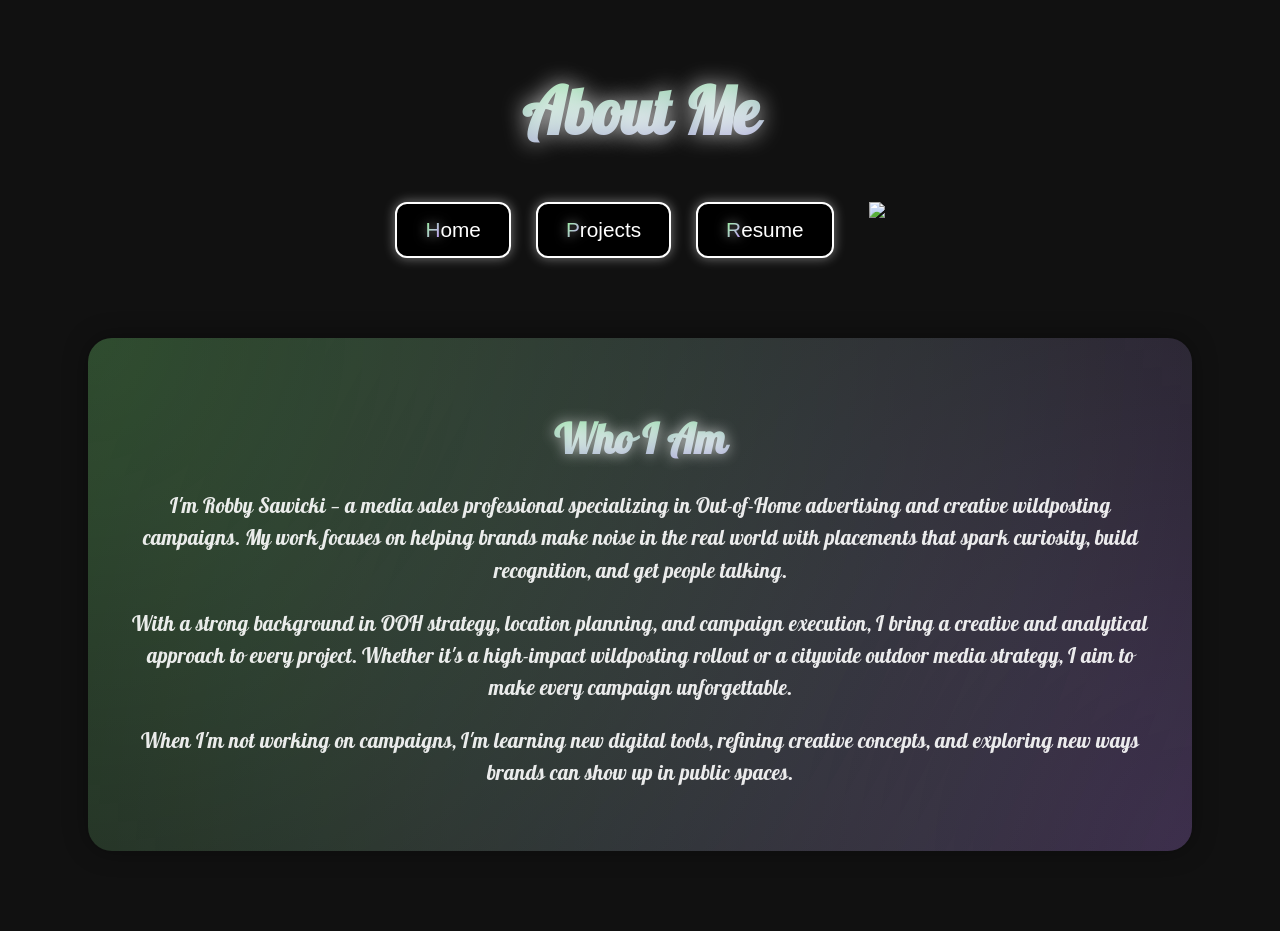
==== About Me.html @ 9fabd662 "Rename About Me to About Me.html" ====
<!DOCTYPE html>
<html lang="en">
<head>
  <meta charset="UTF-8" />
  <meta name="viewport" content="width=device-width, initial-scale=1.0" />
  <title>About Me - Robby Sawicki</title>
  <link href="https://fonts.googleapis.com/css2?family=Pattaya&display=swap" rel="stylesheet">

  <style>
    body {
      background: #111;
      margin: 0;
      font-family: 'Pattaya', sans-serif;
      color: white;
      text-align: center;
    }

    /* Page title */
    h1 {
      font-size: 4rem;
      margin-top: 70px;
      background: linear-gradient(to bottom right, #8aff8a, #c28aff);
      -webkit-background-clip: text;
      color: transparent;
      text-shadow: 0 0 22px rgba(255,255,255,0.75);
    }

    /* Navigation */
    .nav {
      margin-top: 40px;
      display: flex;
      justify-content: center;
      gap: 25px;
    }

    .nav button {
      padding: 14px 28px;
      background: black;
      border: 2px solid white;
      border-radius: 12px;
      font-size: 1.3rem;
      color: white;
      cursor: pointer;
      box-shadow: 0 0 12px rgba(255,255,255,0.45);
      transition: 0.25s ease;
    }

    .nav button span.glow {
      background: linear-gradient(to bottom right, #8aff8a, #c28aff);
      -webkit-background-clip: text;
      color: transparent;
      text-shadow: 0 0 12px rgba(255,255,255,0.65);
    }

    .linkedin-logo {
      width: 42px;
      height: auto;
      margin-left: 10px;
      transition: 0.25s ease;
    }

    .linkedin-logo:hover {
      transform: scale(1.1);
    }

    /* About section */
    .about-section {
      margin: 80px auto;
      width: 80%;
      padding: 40px;
      border-radius: 24px;
      background: radial-gradient(circle at top left, rgba(138,255,138,0.25), rgba(0,0,0,0)),
                  radial-gradient(circle at bottom right, rgba(194,138,255,0.25), rgba(0,0,0,0));
      box-shadow: 0 0 25px rgba(0,0,0,0.35);
    }

    .about-section h2 {
      font-size: 2.6rem;
      margin-bottom: 18px;
      background: linear-gradient(to bottom right, #8aff8a, #c28aff);
      -webkit-background-clip: text;
      color: transparent;
      text-shadow: 0 0 14px rgba(255,255,255,0.65);
    }

    .about-section p {
      font-size: 1.3rem;
      opacity: 0.9;
      line-height: 1.55;
    }
  </style>
</head>
<body>

  <h1>About Me</h1>

  <div class="nav">
    <a href="index.html"><button><span class="glow">H</span>ome</button></a>
    <a href="projects.html"><button><span class="glow">P</span>rojects</button></a>
    <a href="Robby Sawicki Resume.pdf" target="_blank"><button><span class="glow">R</span>esume</button></a>
    <a href="https://www.linkedin.com/in/robbysawicki/" target="_blank"><img class="linkedin-logo" src="https://upload.wikimedia.org/wikipedia/commons/c/ca/LinkedIn_logo_initials.png"></a>
  </div>

  <div class="about-section">
    <h2>Who I Am</h2>
    <p>
      I'm Robby Sawicki — a media sales professional specializing in Out-of-Home advertising and creative wildposting campaigns. My work focuses on helping brands make noise in the real world with placements that spark curiosity, build recognition, and get people talking.
    </p>
    <p>
      With a strong background in OOH strategy, location planning, and campaign execution, I bring a creative and analytical approach to every project. Whether it's a high-impact wildposting rollout or a citywide outdoor media strategy, I aim to make every campaign unforgettable.
    </p>
    <p>
      When I'm not working on campaigns, I'm learning new digital tools, refining creative concepts, and exploring new ways brands can show up in public spaces.
    </p>
  </div>

</body>
</html>
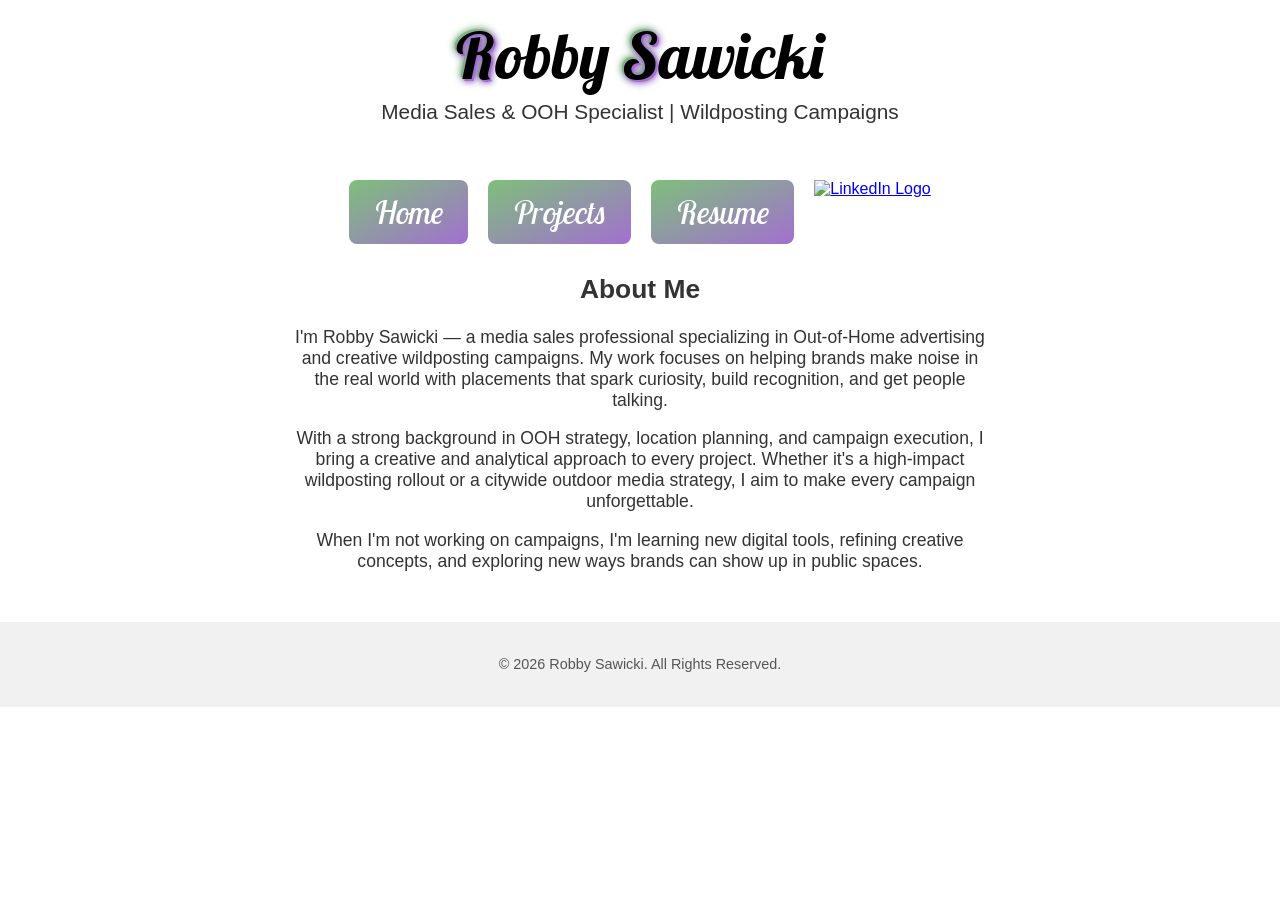
==== commit 6ab98a3b: "Update About Me.html" ====
--- a/About Me.html
+++ b/About Me.html
@@ -1,118 +1,203 @@
 <!DOCTYPE html>
 <html lang="en">
 <head>
-  <meta charset="UTF-8" />
-  <meta name="viewport" content="width=device-width, initial-scale=1.0" />
-  <title>About Me - Robby Sawicki</title>
-  <link href="https://fonts.googleapis.com/css2?family=Pattaya&display=swap" rel="stylesheet">
-
-  <style>
+<meta charset="UTF-8">
+<meta name="viewport" content="width=device-width, initial-scale=1.0">
+<title>About Me - Robby Sawicki</title>
+
+<!-- Import Lobster Two font -->
+<link href="https://fonts.googleapis.com/css2?family=Lobster+Two&display=swap" rel="stylesheet">
+
+<style>
     body {
-      background: #111;
-      margin: 0;
-      font-family: 'Pattaya', sans-serif;
-      color: white;
-      text-align: center;
-    }
-
-    /* Page title */
-    h1 {
-      font-size: 4rem;
-      margin-top: 70px;
-      background: linear-gradient(to bottom right, #8aff8a, #c28aff);
-      -webkit-background-clip: text;
-      color: transparent;
-      text-shadow: 0 0 22px rgba(255,255,255,0.75);
-    }
-
-    /* Navigation */
-    .nav {
-      margin-top: 40px;
-      display: flex;
-      justify-content: center;
-      gap: 25px;
-    }
-
-    .nav button {
-      padding: 14px 28px;
-      background: black;
-      border: 2px solid white;
-      border-radius: 12px;
-      font-size: 1.3rem;
-      color: white;
-      cursor: pointer;
-      box-shadow: 0 0 12px rgba(255,255,255,0.45);
-      transition: 0.25s ease;
-    }
-
-    .nav button span.glow {
-      background: linear-gradient(to bottom right, #8aff8a, #c28aff);
-      -webkit-background-clip: text;
-      color: transparent;
-      text-shadow: 0 0 12px rgba(255,255,255,0.65);
-    }
-
-    .linkedin-logo {
-      width: 42px;
-      height: auto;
-      margin-left: 10px;
-      transition: 0.25s ease;
-    }
-
-    .linkedin-logo:hover {
-      transform: scale(1.1);
-    }
-
-    /* About section */
-    .about-section {
-      margin: 80px auto;
-      width: 80%;
-      padding: 40px;
-      border-radius: 24px;
-      background: radial-gradient(circle at top left, rgba(138,255,138,0.25), rgba(0,0,0,0)),
-                  radial-gradient(circle at bottom right, rgba(194,138,255,0.25), rgba(0,0,0,0));
-      box-shadow: 0 0 25px rgba(0,0,0,0.35);
-    }
-
-    .about-section h2 {
-      font-size: 2.6rem;
-      margin-bottom: 18px;
-      background: linear-gradient(to bottom right, #8aff8a, #c28aff);
-      -webkit-background-clip: text;
-      color: transparent;
-      text-shadow: 0 0 14px rgba(255,255,255,0.65);
-    }
-
-    .about-section p {
-      font-size: 1.3rem;
-      opacity: 0.9;
-      line-height: 1.55;
-    }
-  </style>
+        background-color: #ffffff;
+        margin: 0;
+        font-family: 'Open Sans', sans-serif;
+        color: #333;
+        text-align: center;
+    }
+
+    .site-header {
+        padding: 15px 20px 10px;
+    }
+
+    .site-header h1 {
+        font-family: 'Lobster Two', cursive;
+        font-size: 4rem;
+        color: #000;
+        margin: 0;
+        font-style: italic;
+    }
+
+    .initial {
+        position: relative;
+        display: inline-block;
+        color: #000;
+    }
+
+    .initial::before,
+    .initial::after {
+        content: attr(data-initial);
+        position: absolute;
+        top: 0;
+        left: 0;
+        z-index: -1;
+    }
+
+    .initial::before {
+        color: #7ebf7b;
+        transform: translate(-1.95px, -1.95px);
+        text-shadow: 0 0 5.2px #7ebf7b, 0 0 9.75px #7ebf7b;
+        animation: settleGreen 2s forwards;
+    }
+
+    .initial::after {
+        color: #a36fd0;
+        transform: translate(1.95px, 1.95px);
+        text-shadow: 0 0 5.2px #a36fd0, 0 0 9.75px #a36fd0;
+        animation: settlePurple 2s forwards;
+    }
+
+    @keyframes settleGreen {
+        0% { transform: translate(-1px, -1px); }
+        30% { transform: translate(-2.6px, -1.3px); }
+        60% { transform: translate(-1.3px, -2.6px); }
+        100% { transform: translate(-1.95px, -1.95px); }
+    }
+
+    @keyframes settlePurple {
+        0% { transform: translate(1px, 1px); }
+        30% { transform: translate(2.6px, 1.3px); }
+        60% { transform: translate(1.3px, 2.6px); }
+        100% { transform: translate(1.95px, 1.95px); }
+    }
+
+    .site-header p {
+        font-size: 1.3rem;
+        margin-top: 5px;
+        color: #333;
+    }
+
+    .navigation-bar {
+        display: flex;
+        justify-content: center;
+        gap: 20px;
+        flex-wrap: wrap;
+        margin: 25px 0;
+    }
+
+    .neon-button {
+        position: relative;
+        display: inline-block;
+        font-family: 'Lobster Two', cursive;
+        font-size: 2rem;
+        font-style: italic;
+        font-weight: 400;
+        text-decoration: none;
+        padding: 12px 25px;
+        color: #fff;
+        border-radius: 8px;
+        border: none;
+        cursor: pointer;
+        background: linear-gradient(to bottom right, #7ebf7b, #a36fd0);
+        transition: all 0.3s ease;
+    }
+
+    .neon-button:hover {
+        filter: brightness(1.2);
+        box-shadow: 0 0 15px #7ebf7b, 0 0 15px #a36fd0;
+    }
+
+    .neon-button span.first-letter {
+        position: relative;
+        display: inline-block;
+        color: #fff;
+    }
+
+    .neon-button span.first-letter::before,
+    .neon-button span.first-letter::after {
+        content: attr(data-letter);
+        position: absolute;
+        top: 0;
+        left: 0;
+        z-index: -1;
+    }
+
+    .neon-button span.first-letter::before {
+        color: #7ebf7b;
+        transform: translate(-1.95px, -1.95px);
+        text-shadow: 0 0 5.2px #7ebf7b, 0 0 9.75px #7ebf7b;
+    }
+
+    .neon-button span.first-letter::after {
+        color: #a36fd0;
+        transform: translate(1.95px, 1.95px);
+        text-shadow: 0 0 5.2px #a36fd0, 0 0 9.75px #a36fd0;
+    }
+
+    .linkedin-link img {
+        height: 56px;
+        width: auto;
+        transition: transform 0.3s ease;
+    }
+
+    .linkedin-link:hover img {
+        transform: scale(1.1);
+    }
+
+    #main-content {
+        max-width: 700px;
+        margin: 30px auto;
+        font-size: 1.1rem;
+        color: #333;
+    }
+
+    .site-footer {
+        text-align: center;
+        padding: 20px;
+        background: #f1f1f1;
+        color: #555;
+        margin-top: 50px;
+        font-size: 0.9rem;
+    }
+
+    @media (max-width: 600px) {
+        .site-header h1 { font-size: 3rem; }
+        .navigation-bar { flex-direction: column; gap: 15px; }
+        .neon-button { font-size: 1.8rem; padding: 10px 20px; }
+        .linkedin-link img { height: 45px; }
+    }
+</style>
 </head>
 <body>
 
-  <h1>About Me</h1>
-
-  <div class="nav">
-    <a href="index.html"><button><span class="glow">H</span>ome</button></a>
-    <a href="projects.html"><button><span class="glow">P</span>rojects</button></a>
-    <a href="Robby Sawicki Resume.pdf" target="_blank"><button><span class="glow">R</span>esume</button></a>
-    <a href="https://www.linkedin.com/in/robbysawicki/" target="_blank"><img class="linkedin-logo" src="https://upload.wikimedia.org/wikipedia/commons/c/ca/LinkedIn_logo_initials.png"></a>
-  </div>
-
-  <div class="about-section">
-    <h2>Who I Am</h2>
-    <p>
-      I'm Robby Sawicki — a media sales professional specializing in Out-of-Home advertising and creative wildposting campaigns. My work focuses on helping brands make noise in the real world with placements that spark curiosity, build recognition, and get people talking.
-    </p>
-    <p>
-      With a strong background in OOH strategy, location planning, and campaign execution, I bring a creative and analytical approach to every project. Whether it's a high-impact wildposting rollout or a citywide outdoor media strategy, I aim to make every campaign unforgettable.
-    </p>
-    <p>
-      When I'm not working on campaigns, I'm learning new digital tools, refining creative concepts, and exploring new ways brands can show up in public spaces.
-    </p>
-  </div>
+<header class="site-header">
+    <h1>
+        <span class="initial" data-initial="R">R</span>obby 
+        <span class="initial" data-initial="S">S</span>awicki
+    </h1>
+    <p>Media Sales & OOH Specialist | Wildposting Campaigns</p>
+</header>
+
+<nav class="navigation-bar">
+    <a href="index.html" class="neon-button"><span class="first-letter" data-letter="H">H</span>ome</a>
+    <a href="projects.html" class="neon-button"><span class="first-letter" data-letter="P">P</span>rojects</a>
+    <a href="Robby Sawicki Resume.pdf" class="neon-button" target="_blank"><span class="first-letter" data-letter="R">R</span>esume</a>
+    <a href="https://www.linkedin.com/in/robbysawicki/" target="_blank" rel="noopener noreferrer" class="linkedin-link">
+        <img src="https://upload.wikimedia.org/wikipedia/commons/c/ca/LinkedIn_logo_initials.png" alt="LinkedIn Logo">
+    </a>
+</nav>
+
+<main id="main-content">
+    <h2>About Me</h2>
+    <p>I'm Robby Sawicki — a media sales professional specializing in Out-of-Home advertising and creative wildposting campaigns. My work focuses on helping brands make noise in the real world with placements that spark curiosity, build recognition, and get people talking.</p>
+    <p>With a strong background in OOH strategy, location planning, and campaign execution, I bring a creative and analytical approach to every project. Whether it's a high-impact wildposting rollout or a citywide outdoor media strategy, I aim to make every campaign unforgettable.</p>
+    <p>When I'm not working on campaigns, I'm learning new digital tools, refining creative concepts, and exploring new ways brands can show up in public spaces.</p>
+</main>
+
+<footer class="site-footer">
+    <p>&copy; <script>document.write(new Date().getFullYear())</script> Robby Sawicki. All Rights Reserved.</p>
+</footer>
 
 </body>
 </html>
